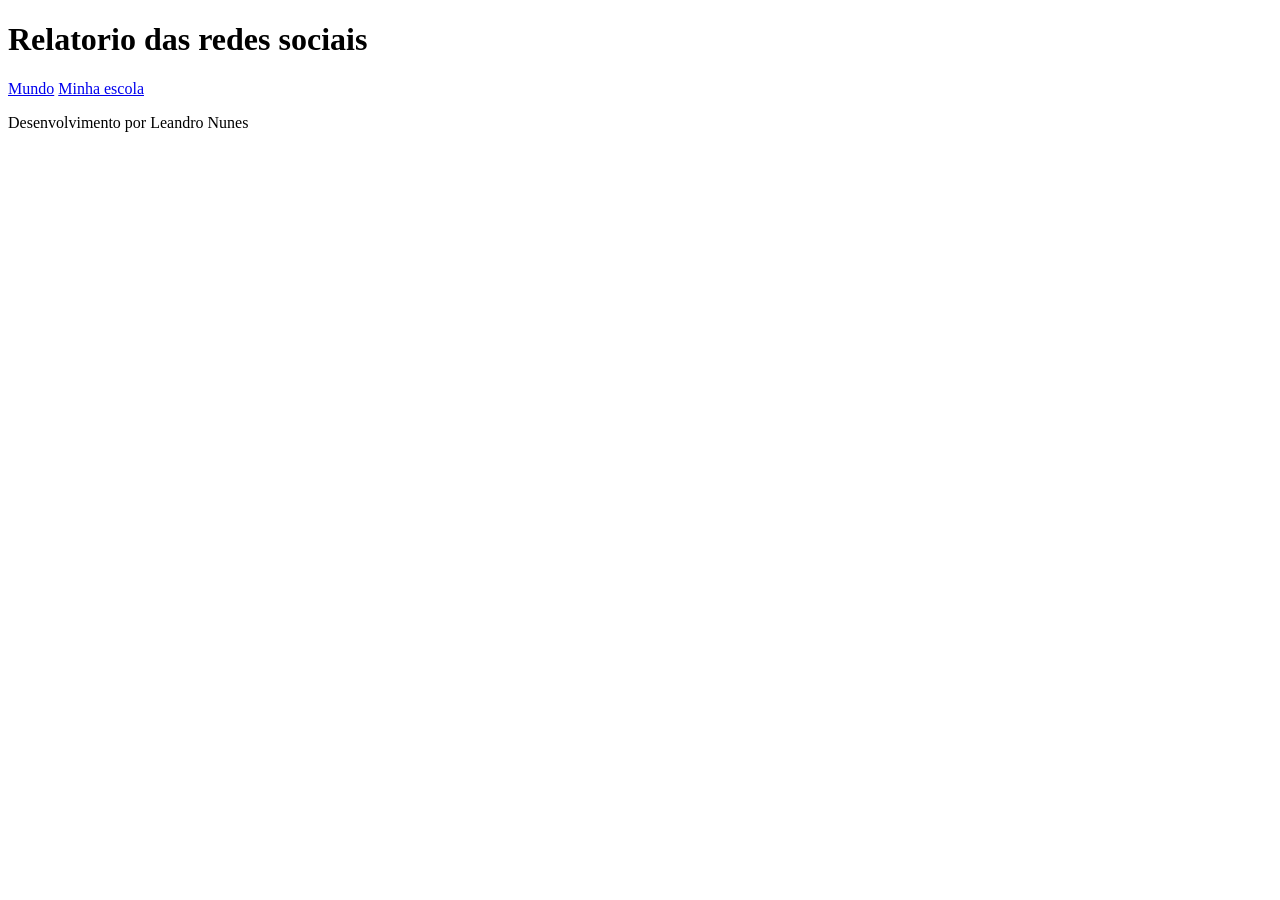
==== index.html @ f5fd5dee "Add files via upload" ====
<!DOCTYPE html>
<html lang="pt-br">
<head>
    <meta charset="UTF-8">
    <meta name="viewport" content="width=device-width, initial-scale=1.0">
    <title>Redes sociais Leandro</title>
</head>
<body>
    <header>
        <h1>Relatorio das redes sociais</h1>
        <nav>
            <a href="index.html">Mundo</a>
            <a href="#">Minha escola</a>
        </nav>
    </header>
    <main class="graficos-section">
        <section id="graficos-container"
        class="graficos-container">
    </section>
    </main>
    <footer>
        <p>Desenvolvimento por Leandro Nunes</p>
    </footer>
</body>
</html>
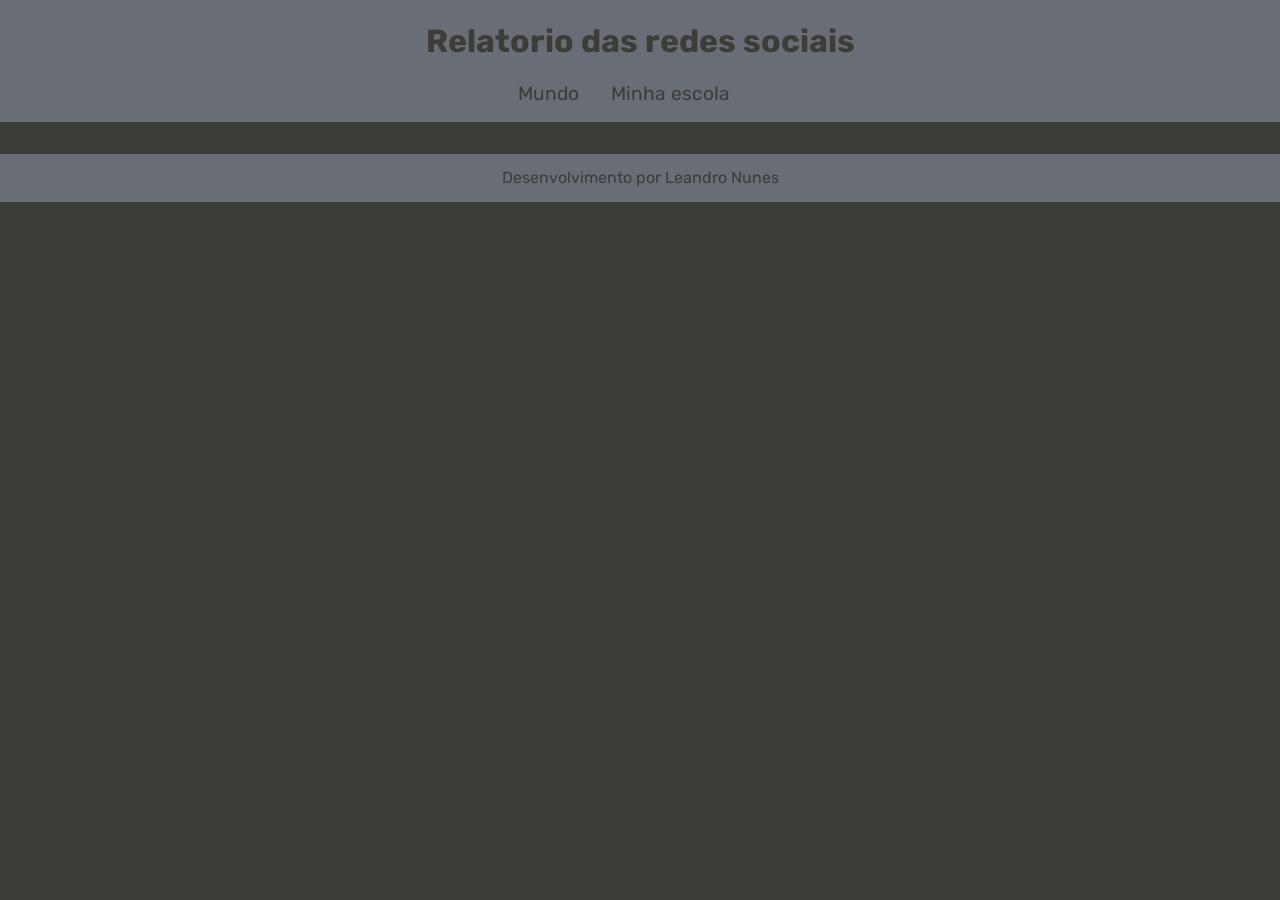
==== commit e4aedc29: "Add files via upload" ====
--- a/index.html
+++ b/index.html
@@ -4,6 +4,7 @@
     <meta charset="UTF-8">
     <meta name="viewport" content="width=device-width, initial-scale=1.0">
     <title>Redes sociais Leandro</title>
+    <link rel="stylesheet" href="style.css">
 </head>
 <body>
     <header>
--- a/style.css
+++ b/style.css
@@ -0,0 +1,58 @@
+@import url('https://fonts.googleapis.com/css2?family=Rubik:ital,wght@0,300..900;1,300..900&display=swap');
+
+:root {
+    --bg-color: #3C3D37;
+    --primary-color: #686D76;
+    --secondary-color: #FFDC7F;
+    --font: "Rubik", sans-serif;
+}
+
+body {
+    background-color: var(--bg-color);
+    color: var(--primary-color);
+    font-family: var(--font);
+    height: 100vh;
+    margin: 0;
+}
+
+header{
+    background-color: var(--primary-color);
+    text-align: center;
+    padding: 1px;
+}
+
+h1 {
+    font-size: 2rem;
+    color: var(--bg-color);
+    font-weight: 700;
+}
+
+nav{
+    display: flex;
+    justify-content: center;
+    font-weight: 400;
+}
+
+nav a {
+    text-decoration: none;
+    color: var(--bg-color);
+    margin: 0 2rem 1rem 0rem;
+    font-size: 1.2rem;
+}
+
+nav a:hover {
+    text-decoration: underline;
+    transform: scale(o.90);
+    transition: transform 0.1s;
+}
+
+footer {
+    display: flex;
+    align-items: center;
+    justify-content: center;
+    background-color: var(--primary-color);
+    color: var(--bg-color);
+    width: 100%;
+    height: 3rem;
+    margin-top: 2rem;
+}
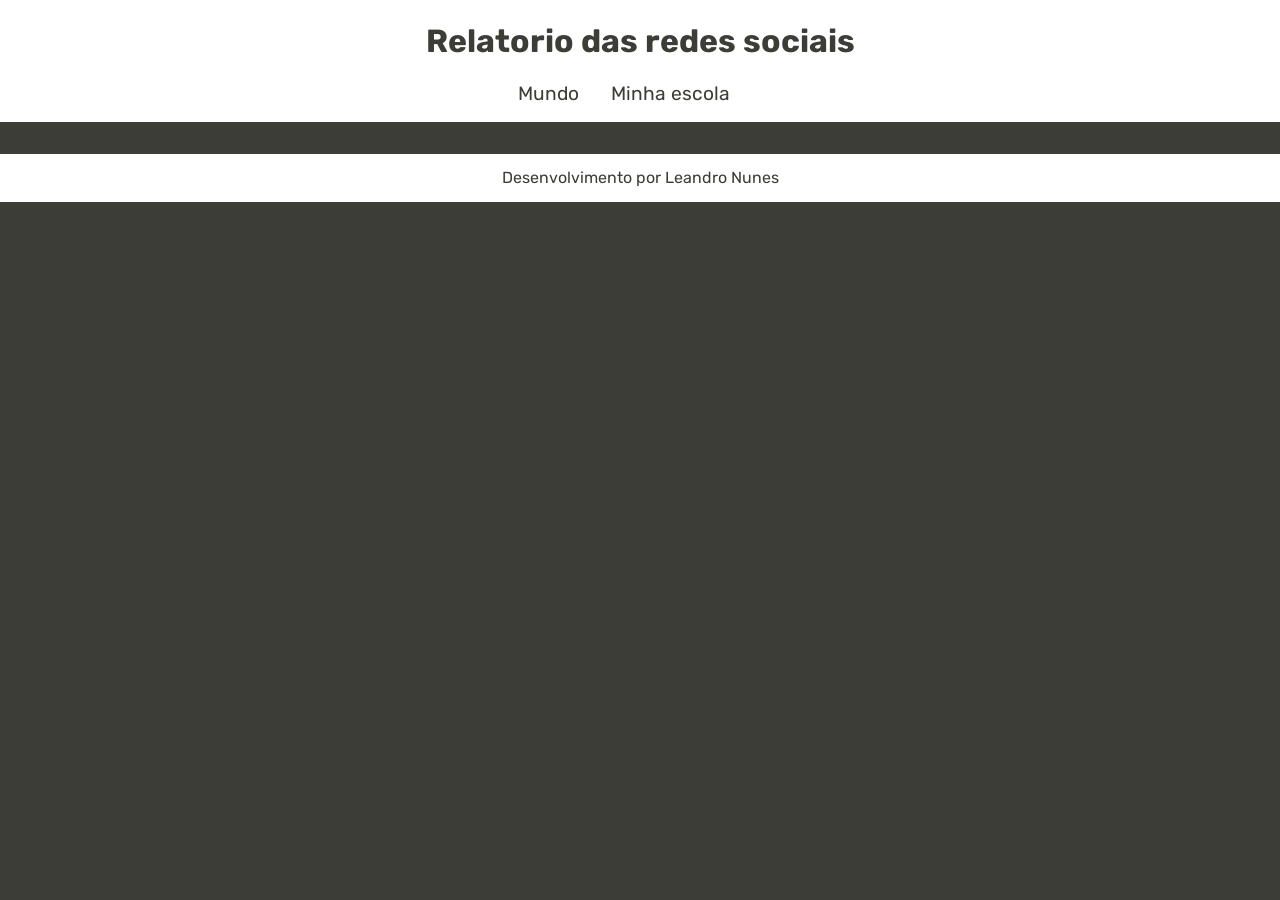
==== commit 952e5856: "Add files via upload" ====
--- a/index.html
+++ b/index.html
@@ -3,8 +3,8 @@
 <head>
     <meta charset="UTF-8">
     <meta name="viewport" content="width=device-width, initial-scale=1.0">
+    <link rel="stylesheet" href="style.css">
     <title>Redes sociais Leandro</title>
-    <link rel="stylesheet" href="style.css">
 </head>
 <body>
     <header>
@@ -15,12 +15,13 @@
         </nav>
     </header>
     <main class="graficos-section">
-        <section id="graficos-container"
-        class="graficos-container">
-    </section>
+        <section id="graficos-container" class="graficos-container">
+         <!--crie os graficos/texto aqui-->
+        </section>
     </main>
     <footer>
         <p>Desenvolvimento por Leandro Nunes</p>
     </footer>
+    <script type="module" src="graficos/informações globais.js"></script>
 </body>
 </html>
--- a/style.css
+++ b/style.css
@@ -2,7 +2,7 @@
 
 :root {
     --bg-color: #3C3D37;
-    --primary-color: #686D76;
+    --primary-color: #ffffff;
     --secondary-color: #FFDC7F;
     --font: "Rubik", sans-serif;
 }
